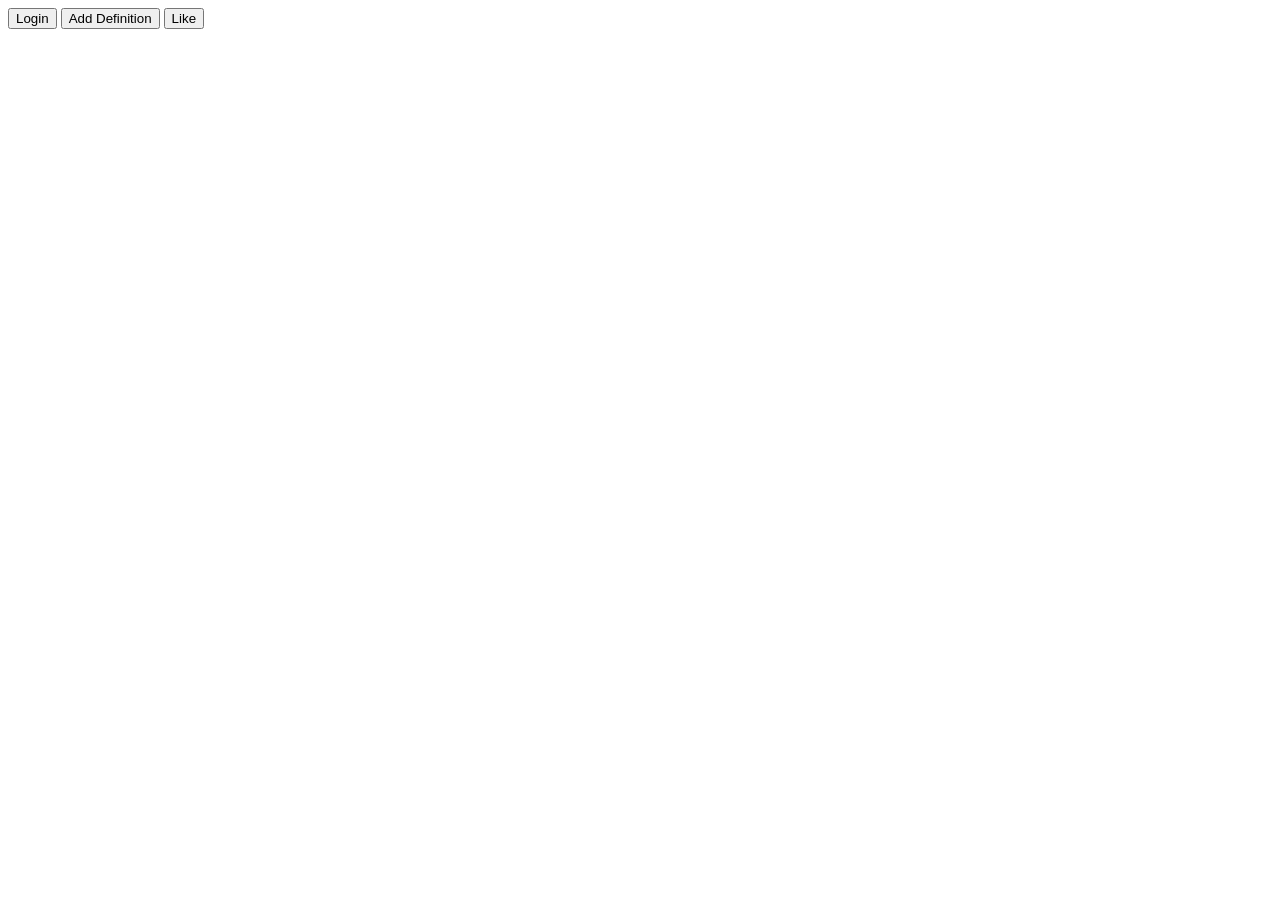
==== Web Fundamentals/JavaScript/Document Object Model/Button Clicker/index.html @ 76bebc49 "video preview commit" ====
<!DOCTYPE html>
<html lang="en">
<head>
    <meta charset="UTF-8">
    <meta http-equiv="X-UA-Compatible" content="IE=edge">
    <meta name="viewport" content="width=device-width, initial-scale=1.0">
    <title>Document</title>
    <link rel="stylesheet" href="style.css">
</head>
<body>
    <button onclick="changeText(this)" class="btn1">Login</button>
    <button onclick="removeButton(this)" class="btn2">Add Definition</button>
    <button onclick="alert('Ninja was liked')" class="btn3">Like</button>
    <script src="script.js"></script>
</body>
</html>
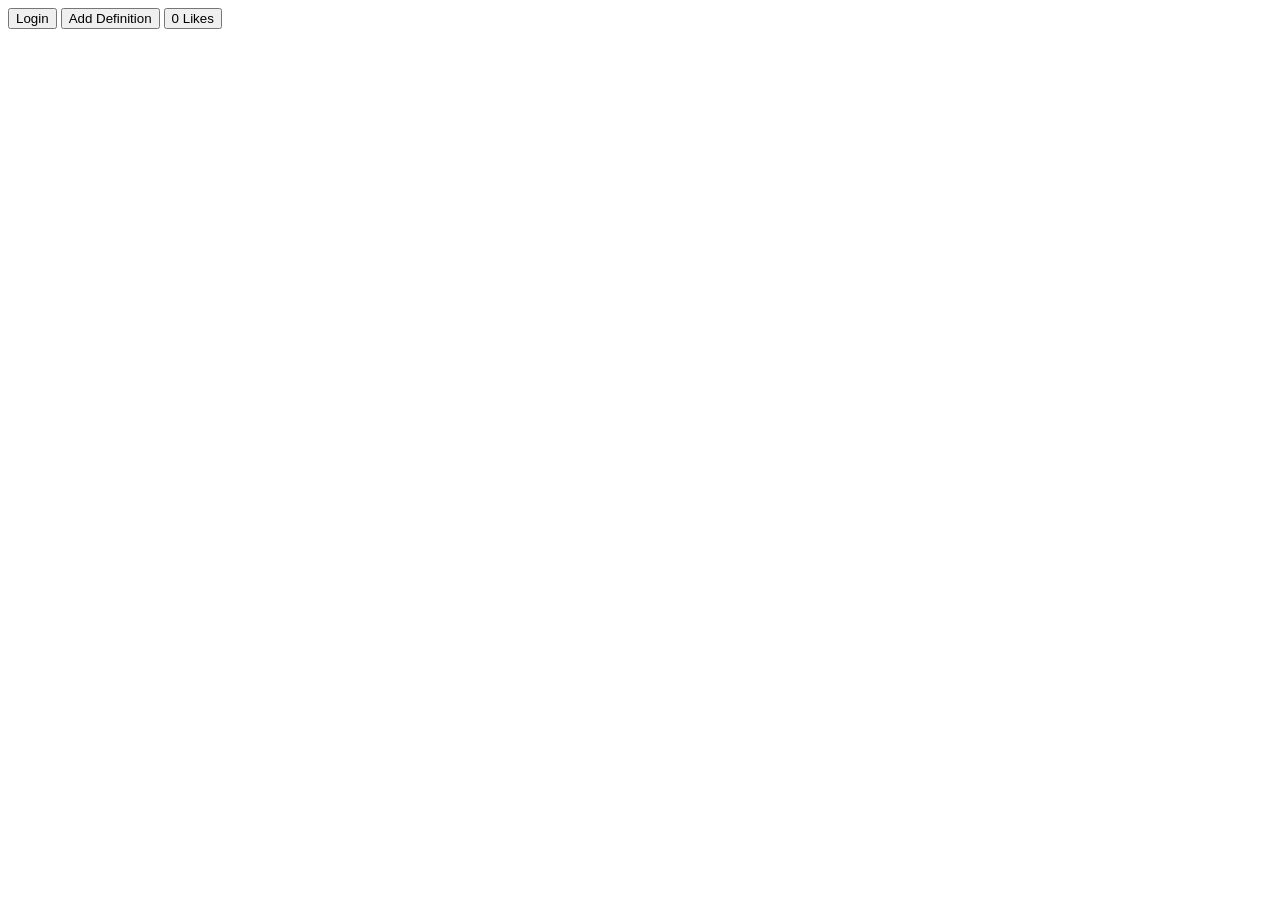
==== commit 97fdd61f: "Updates commit" ====
--- a/Web Fundamentals/JavaScript/Document Object Model/Button Clicker/index.html
+++ b/Web Fundamentals/JavaScript/Document Object Model/Button Clicker/index.html
@@ -10,7 +10,10 @@
 <body>
     <button onclick="changeText(this)" class="btn1">Login</button>
     <button onclick="removeButton(this)" class="btn2">Add Definition</button>
-    <button onclick="alert('Ninja was liked')" class="btn3">Like</button>
+    <button onclick="liked(this)" class="btn3">
+        <span id="timesClicked">0</span>
+        <span id="">Likes</span>
+    </button>
     <script src="script.js"></script>
 </body>
 </html>
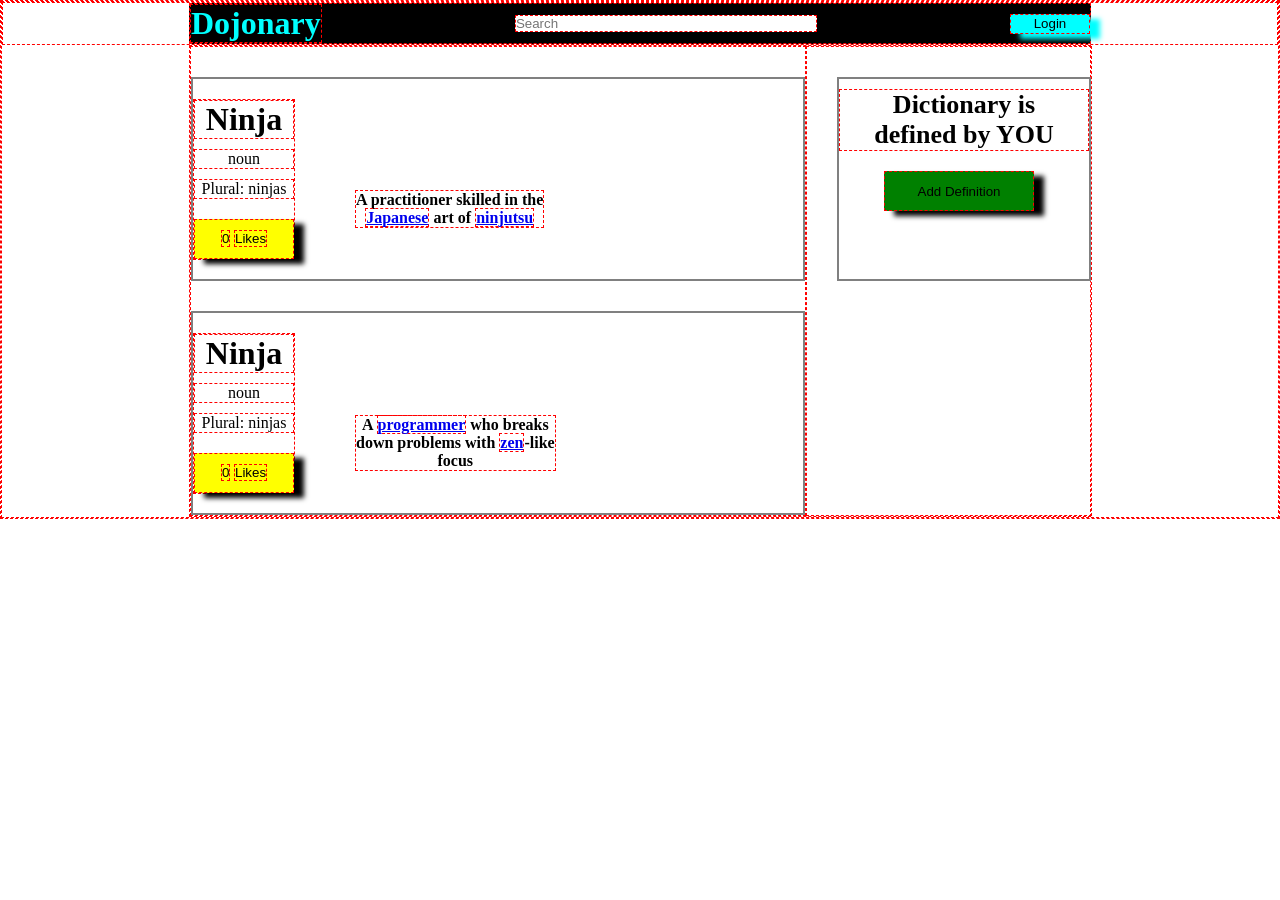
==== commit 0563c86a: "button clicker commit" ====
--- a/Web Fundamentals/JavaScript/Document Object Model/Button Clicker/index.html
+++ b/Web Fundamentals/JavaScript/Document Object Model/Button Clicker/index.html
@@ -1,19 +1,109 @@
 <!DOCTYPE html>
 <html lang="en">
+
 <head>
     <meta charset="UTF-8">
     <meta http-equiv="X-UA-Compatible" content="IE=edge">
     <meta name="viewport" content="width=device-width, initial-scale=1.0">
-    <title>Document</title>
+    <title>Button Clicker</title>
     <link rel="stylesheet" href="style.css">
+    <link href='https://fonts.googleapis.com/css?family=Roboto' rel='stylesheet'>
 </head>
+
 <body>
-    <button onclick="changeText(this)" class="btn1">Login</button>
-    <button onclick="removeButton(this)" class="btn2">Add Definition</button>
-    <button onclick="liked(this)" class="btn3">
-        <span id="timesClicked">0</span>
-        <span id="">Likes</span>
-    </button>
+    <!-- NAVBAR -->
+    <div class="nav">
+        <div class="nav-header">
+            <h1 class="nav-title">
+                Dojonary
+            </h1>
+            <input type="text" placeholder="Search" class="search">
+            <button onclick="changeText(this)" class="btn1">
+                Login
+            </button>
+        </div>
+    </div>
+    <!-- NAVBAR -->
+
+
+    <!-- Main Body -->
+    <div class="main">
+
+
+        <!-- CARD BODY 1 AND 2 -->
+        <div class="col-1">
+            <!-- CARD BODY 1 -->
+            <div class="card">
+                <div class="card-body">
+                    <h1>Ninja</h1>
+                    <p>
+                        noun
+                    </p>
+                    <p>
+                        Plural: ninjas
+                    </p>
+                    <button onclick="liked(this)" class="btn">
+                        <span id="timesClicked">0</span>
+                        <span id="">Likes</span>
+                    </button>
+                </div>
+                <p class="body-info">
+                    A practitioner skilled in the <br>
+                    <a href="#">Japanese</a> art of <a href="#">ninjutsu</a>
+                </p>
+            </div>
+            <!-- CARD BODY 1 -->
+
+
+            <!-- CARD BODY 2 -->
+            <div class="card">
+                <div class="card-body">
+                    <h1>Ninja</h1>
+                    <p>
+                        noun
+                    </p>
+                    <p>
+                        Plural: ninjas
+                    </p>
+                    <button onclick="liked2(this)" class="btn">
+                        <span id="timesClicked2">0</span>
+                        <span id="">Likes</span>
+                    </button>
+                </div>
+                <p class="body-info">
+                    A <a href="#">programmer</a> who breaks <br>
+                    down problems with <a href="#">zen</a>-like <br>
+                    focus
+                </p>
+            </div>
+        </div>
+        <!-- CARD BODY 2 -->
+        
+        <!-- CARD BODY 1 AND 2 -->
+        
+        
+        <!-- CARD BODY 3 -->
+        <div class="col-2">
+            <!-- CARD BODY 3 -->
+            <div class="card3">
+                <p class="body-info2">
+                    Dictionary is <br>
+                    defined by YOU
+                </p>
+                <button onclick="removeButton(this)" class="btn2">
+                    Add Definition
+                </button>
+            </div>
+            <!-- CARD BODY 3 -->
+        </div>
+        <!-- CARD BODY 3 -->
+        
+        
+    </div>
+
+    <!-- Main Body -->
+
     <script src="script.js"></script>
 </body>
+
 </html>
--- a/Web Fundamentals/JavaScript/Document Object Model/Button Clicker/style.css
+++ b/Web Fundamentals/JavaScript/Document Object Model/Button Clicker/style.css
@@ -0,0 +1,141 @@
+/* RESETS */
+
+* {
+    margin: 0;
+    padding: 0;
+    border: 1px dashed red;
+}
+
+/* RESETS */
+
+
+
+/* GLOBAL */
+
+body {
+    font-family: 'Roboto';
+}
+
+p {
+    font-size: 16px;
+    text-align: center;
+    margin-top: 10px;
+}
+
+h1 {
+    text-align: center;
+}
+
+/* GLOBAL */
+
+
+
+/* NAVBAR */
+
+.nav-header {
+    width: 900px;
+    background-color: black;
+    color: aqua;
+    display: flex;
+    justify-content: space-between;
+    align-items: center;
+    margin: 0 auto;
+}
+
+.search {
+    width: 300px;
+}
+
+.btn1 {
+    background-color: aqua;
+    text-decoration: none;
+    cursor: pointer;
+    transition: all 200ms ease-in;
+    width: 80px;
+    height: 20px;
+    box-shadow: 10px 5px 5px aqua;
+}
+
+/* NAVBAR */
+
+
+
+/* MAIN BODY */
+
+.main {
+    display: flex;
+    width: 900px;
+    margin: 0 auto;
+}
+
+/* MAIN */
+
+
+
+/* CARD BODY 1 and 2 COL1*/
+
+.card{
+    margin-top: 30px;
+    width: 610px;
+    height: 200px;
+    border: 2px solid grey;
+    background-color: white;
+    display: flex;
+    align-items: center;
+}
+
+.body-info {
+    font-weight: bold;
+    text-align: center;
+    margin-top: 60px;
+    margin-left: 60px;
+}
+
+.btn {
+    background-color: yellow;
+    cursor: pointer;
+    transition: all 200ms ease-in;
+    box-shadow: 10px 5px 5px black;
+    width: 100px;
+    height: 40px;
+    margin-top: 20px;
+}
+
+/* CARD BODY 1 and 2 COL1*/
+
+
+
+/* CARD BODY 3 COL2*/
+
+.card3{
+    margin-left: 30px;
+    margin-top: 30px;
+    width: 250px;
+    height: 200px;
+    border: 2px solid grey;
+    background-color: white;
+}
+
+.body-info2 {
+    font-weight: bold;
+    font-size: 26px;
+    color: black;
+}
+
+.btn2 {
+    background-color: green;
+    cursor: pointer;
+    transition: all 200ms ease-in;
+    width: 150px;
+    height: 40px;
+    margin-left: 45px;
+    margin-top: 20px;
+    box-shadow: 10px 5px 5px black;
+}
+
+/* CARD BODY 3 COL2*/
+
+
+
+
+
